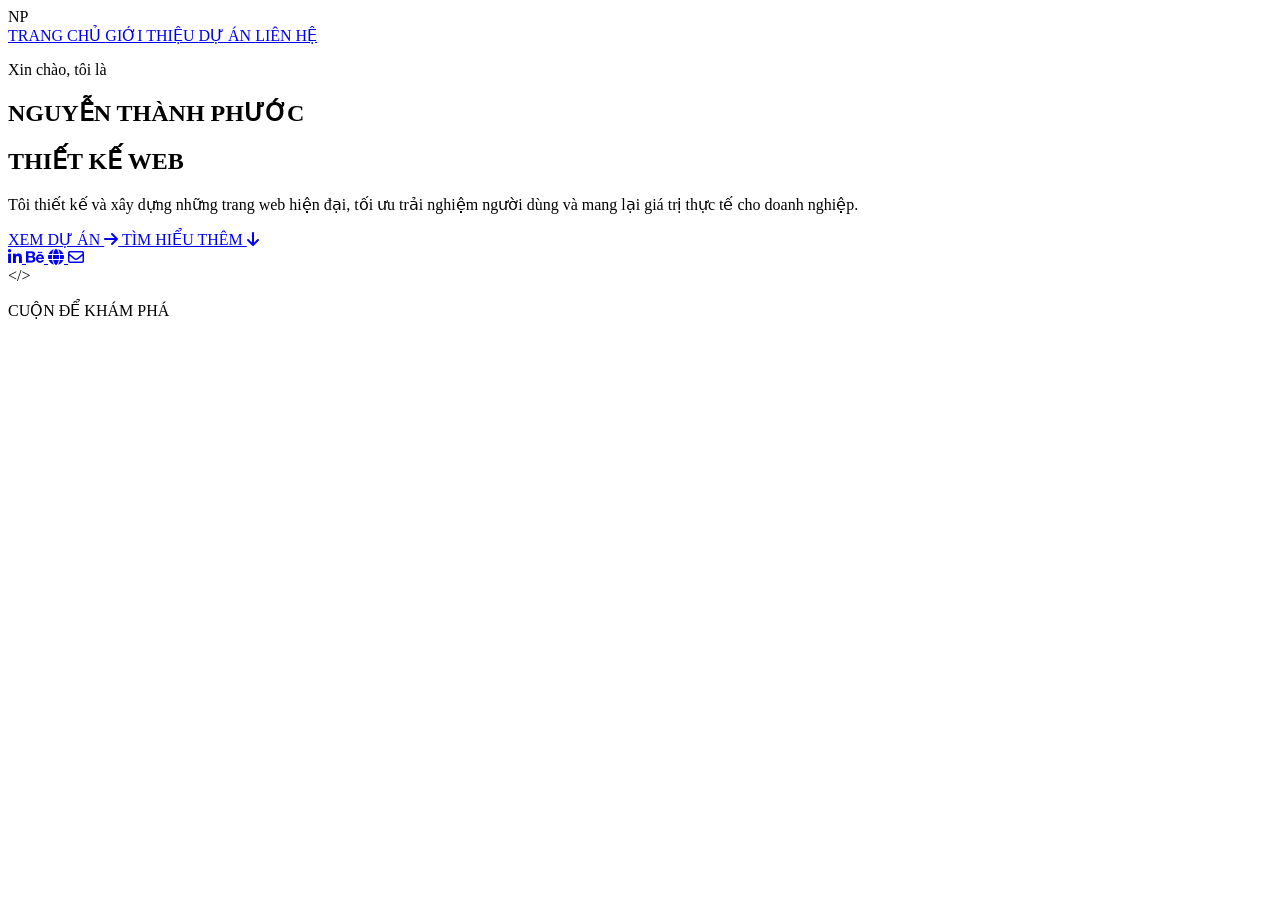
==== myweb/HTML/trangchu.html @ 07123978 "Update trangchu.html" ====
<!DOCTYPE html>
<html lang="vi">
<head>
<meta charset="UTF-8">
<meta name="viewport" content="width=device-width, initial-scale=1.0">

<title>Portfolio</title>

<link rel="stylesheet" href="styletc.css">

<link rel="stylesheet"
href="https://cdnjs.cloudflare.com/ajax/libs/font-awesome/6.5.1/css/all.min.css">

</head>
<body>

<div class="page">

    <!-- HEADER -->

    <header class="header">

        <div class="logo">
            NP
        </div>

        <nav class="menu">

            <a class="active" href="#">
                TRANG CHỦ
            </a>

            <a href="#">
                GIỚI THIỆU
            </a>

            <a href="#">
                DỰ ÁN
            </a>

            <a href="#">
                LIÊN HỆ
            </a>

        </nav>

    </header>

    <!-- HERO -->

    <section class="hero">

        <div class="hero-content">

            <p class="hello">
                Xin chào, tôi là
            </p>

            <h1>
                NGUYỄN THÀNH PHƯỚC
            </h1>

            <h2>
                THIẾT KẾ WEB
            </h2>

            <p class="description">

                Tôi thiết kế và xây dựng những trang web hiện đại,
                tối ưu trải nghiệm người dùng và mang lại giá trị
                thực tế cho doanh nghiệp.

            </p>

            <div class="hero-buttons">

                <a href="#" class="btn-primary">

                    XEM DỰ ÁN

                    <i class="fa-solid fa-arrow-right"></i>

                </a>

                <a href="#" class="btn-secondary">

                    TÌM HIỂU THÊM

                    <i class="fa-solid fa-arrow-down"></i>

                </a>

            </div>

            <div class="social">

                <a href="#">
                    <i class="fab fa-linkedin-in"></i>
                </a>

                <a href="#">
                    <i class="fab fa-behance"></i>
                </a>

                <a href="#">
                    <i class="fa-solid fa-globe"></i>
                </a>

                <a href="#">
                    <i class="fa-regular fa-envelope"></i>
                </a>

            </div>

        </div>

        <!-- MOCKUP -->

        <div class="hero-image">

            <div class="monitor">

                <div class="screen">

                    <div class="left-panel">

                        <div class="menu-item"></div>
                        <div class="menu-item"></div>
                        <div class="menu-item"></div>
                        <div class="menu-item"></div>

                    </div>

                    <div class="right-panel">

                        <div class="top-bar"></div>

                        <div class="banner"></div>

                        <div class="mini-cards">

                            <div></div>
                            <div></div>
                            <div></div>

                        </div>

                    </div>

                </div>

                <div class="stand"></div>
                <div class="base"></div>

            </div>

            <div class="code-box">
                &lt;/&gt;
            </div>

            <div class="plant"></div>

        </div>

    </section>

    <!-- SCROLL -->

    <section class="scroll">

        <div class="mouse">

            <div class="wheel"></div>

        </div>

        <p>
            CUỘN ĐỂ KHÁM PHÁ
        </p>

    </section>

</div>

</body>
</html>
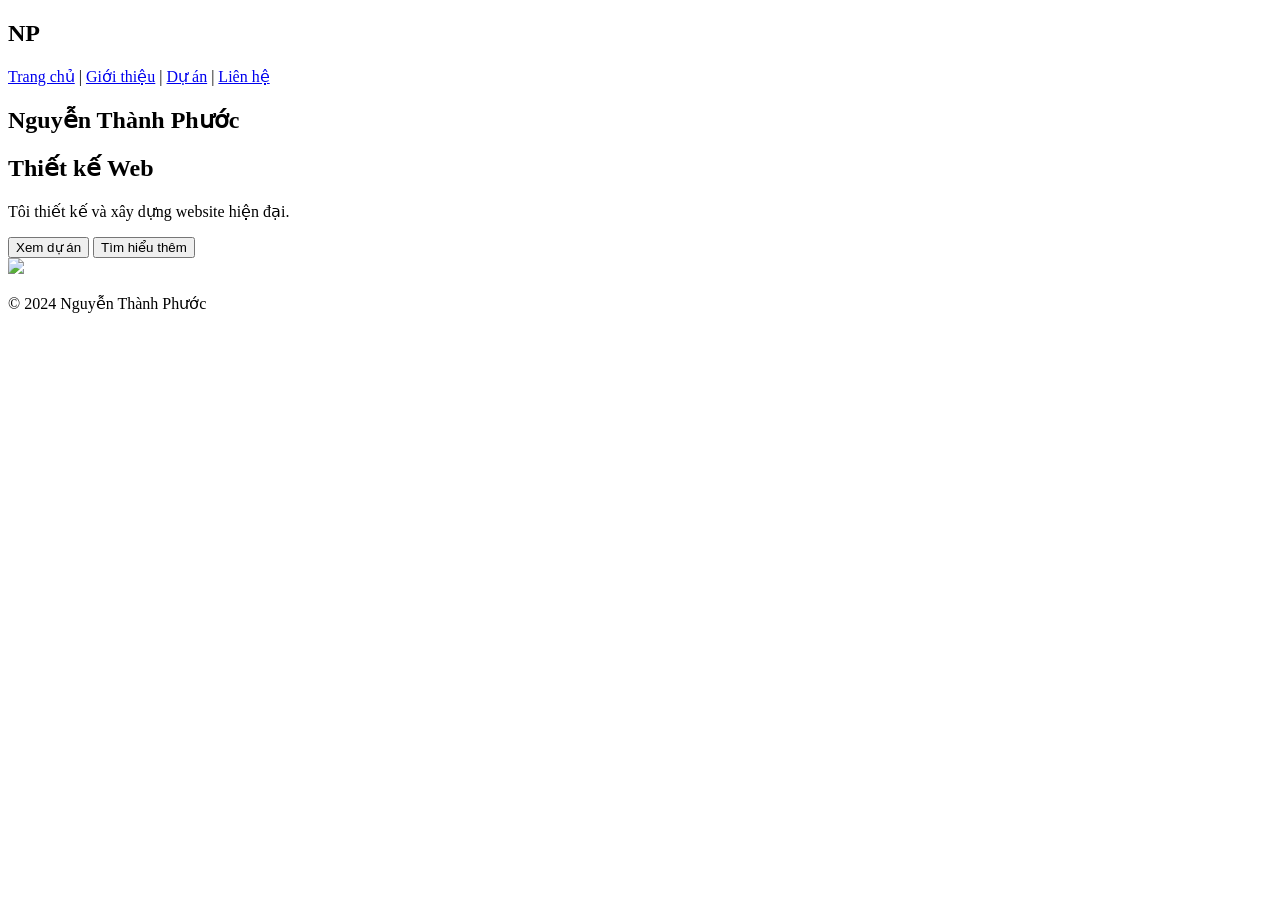
==== commit 3b9649f8: "Update trangchu.html" ====
--- a/myweb/HTML/trangchu.html
+++ b/myweb/HTML/trangchu.html
@@ -2,185 +2,38 @@
 <html lang="vi">
 <head>
 <meta charset="UTF-8">
-<meta name="viewport" content="width=device-width, initial-scale=1.0">
-
-<title>Portfolio</title>
-
-<link rel="stylesheet" href="styletc.css">
-
-<link rel="stylesheet"
-href="https://cdnjs.cloudflare.com/ajax/libs/font-awesome/6.5.1/css/all.min.css">
-
+<title>Trang chủ</title>
 </head>
 <body>
 
-<div class="page">
+<header>
+  <h2>NP</h2>
+  <nav>
+    <a href="trangchu.html">Trang chủ</a> |
+    <a href="gioithieu.html">Giới thiệu</a> |
+    <a href="duan.html">Dự án</a> |
+    <a href="blog.html">Liên hệ</a>
+  </nav>
+</header>
 
-    <!-- HEADER -->
+<main>
+  <section>
+    <h1>Nguyễn Thành Phước</h1>
+    <h2>Thiết kế Web</h2>
+    <p>Tôi thiết kế và xây dựng website hiện đại.</p>
 
-    <header class="header">
+    <button>Xem dự án</button>
+    <button>Tìm hiểu thêm</button>
+  </section>
 
-        <div class="logo">
-            NP
-        </div>
+  <section>
+    <img src="hero.png" width="400">
+  </section>
+</main>
 
-        <nav class="menu">
-
-            <a class="active" href="#">
-                TRANG CHỦ
-            </a>
-
-            <a href="#">
-                GIỚI THIỆU
-            </a>
-
-            <a href="#">
-                DỰ ÁN
-            </a>
-
-            <a href="#">
-                LIÊN HỆ
-            </a>
-
-        </nav>
-
-    </header>
-
-    <!-- HERO -->
-
-    <section class="hero">
-
-        <div class="hero-content">
-
-            <p class="hello">
-                Xin chào, tôi là
-            </p>
-
-            <h1>
-                NGUYỄN THÀNH PHƯỚC
-            </h1>
-
-            <h2>
-                THIẾT KẾ WEB
-            </h2>
-
-            <p class="description">
-
-                Tôi thiết kế và xây dựng những trang web hiện đại,
-                tối ưu trải nghiệm người dùng và mang lại giá trị
-                thực tế cho doanh nghiệp.
-
-            </p>
-
-            <div class="hero-buttons">
-
-                <a href="#" class="btn-primary">
-
-                    XEM DỰ ÁN
-
-                    <i class="fa-solid fa-arrow-right"></i>
-
-                </a>
-
-                <a href="#" class="btn-secondary">
-
-                    TÌM HIỂU THÊM
-
-                    <i class="fa-solid fa-arrow-down"></i>
-
-                </a>
-
-            </div>
-
-            <div class="social">
-
-                <a href="#">
-                    <i class="fab fa-linkedin-in"></i>
-                </a>
-
-                <a href="#">
-                    <i class="fab fa-behance"></i>
-                </a>
-
-                <a href="#">
-                    <i class="fa-solid fa-globe"></i>
-                </a>
-
-                <a href="#">
-                    <i class="fa-regular fa-envelope"></i>
-                </a>
-
-            </div>
-
-        </div>
-
-        <!-- MOCKUP -->
-
-        <div class="hero-image">
-
-            <div class="monitor">
-
-                <div class="screen">
-
-                    <div class="left-panel">
-
-                        <div class="menu-item"></div>
-                        <div class="menu-item"></div>
-                        <div class="menu-item"></div>
-                        <div class="menu-item"></div>
-
-                    </div>
-
-                    <div class="right-panel">
-
-                        <div class="top-bar"></div>
-
-                        <div class="banner"></div>
-
-                        <div class="mini-cards">
-
-                            <div></div>
-                            <div></div>
-                            <div></div>
-
-                        </div>
-
-                    </div>
-
-                </div>
-
-                <div class="stand"></div>
-                <div class="base"></div>
-
-            </div>
-
-            <div class="code-box">
-                &lt;/&gt;
-            </div>
-
-            <div class="plant"></div>
-
-        </div>
-
-    </section>
-
-    <!-- SCROLL -->
-
-    <section class="scroll">
-
-        <div class="mouse">
-
-            <div class="wheel"></div>
-
-        </div>
-
-        <p>
-            CUỘN ĐỂ KHÁM PHÁ
-        </p>
-
-    </section>
-
-</div>
+<footer>
+  <p>© 2024 Nguyễn Thành Phước</p>
+</footer>
 
 </body>
 </html>
